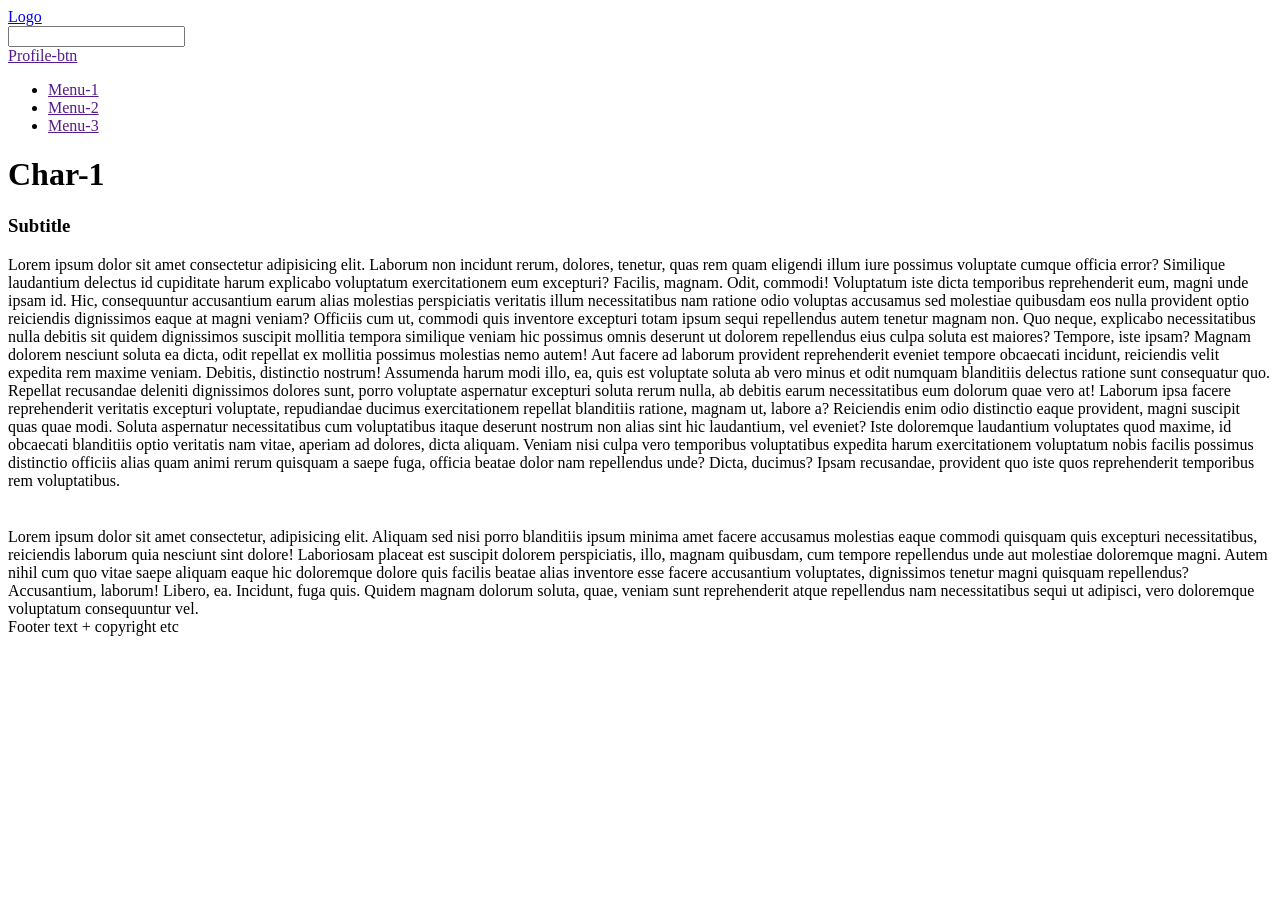
==== wiki/char-1.html @ 96487dca "wiki page base layout" ====
<!-- Inspiration -->
<!-- https://dribbble.com/shots/1511150-Wikipedia-Redesign -->
<!DOCTYPE html>
<html lang="en">
<head>
    <meta charset="UTF-8">
    <meta name="viewport" content="width=device-width, initial-scale=1.0">
    <title>Char-1</title>
</head>
<body class="wiki-page">
    <header  class="wiki-header fx-row" id="header">
        <a href="/" class="logo-container">
            Logo
        </a>
        <form action="" class="search">
            <input type="text" name="search-word" id="search-word">
        </form>
        <a href="" class="profile-container">
            Profile-btn
        </a>
    </header>
    <main  class="wiki-main">
        <nav class="side-bar">
            <ul class="menu-btns">
                <li>
                    <a href="">Menu-1</a>
                </li>
                <li>
                    <a href="">Menu-2</a>
                </li>
                <li>
                    <a href="">Menu-3</a>
                </li>
            </ul>
        </nav>
        <div class="content-container">
            <div class="main-visual">
                <h1>Char-1</h1>
                <h3>Subtitle</h3>
            </div>
            <div class="main-content">
                Lorem ipsum dolor sit amet consectetur adipisicing elit. Laborum non incidunt rerum, dolores, tenetur, quas rem quam eligendi illum iure possimus voluptate cumque officia error? Similique laudantium delectus id cupiditate harum explicabo voluptatum exercitationem eum excepturi? Facilis, magnam. Odit, commodi! Voluptatum iste dicta temporibus reprehenderit eum, magni unde ipsam id. Hic, consequuntur accusantium earum alias molestias perspiciatis veritatis illum necessitatibus nam ratione odio voluptas accusamus sed molestiae quibusdam eos nulla provident optio reiciendis dignissimos eaque at magni veniam? Officiis cum ut, commodi quis inventore excepturi totam ipsum sequi repellendus autem tenetur magnam non. Quo neque, explicabo necessitatibus nulla debitis sit quidem dignissimos suscipit mollitia tempora similique veniam hic possimus omnis deserunt ut dolorem repellendus eius culpa soluta est maiores? Tempore, iste ipsam? Magnam dolorem nesciunt soluta ea dicta, odit repellat ex mollitia possimus molestias nemo autem! Aut facere ad laborum provident reprehenderit eveniet tempore obcaecati incidunt, reiciendis velit expedita rem maxime veniam. Debitis, distinctio nostrum! Assumenda harum modi illo, ea, quis est voluptate soluta ab vero minus et odit numquam blanditiis delectus ratione sunt consequatur quo. Repellat recusandae deleniti dignissimos dolores sunt, porro voluptate aspernatur excepturi soluta rerum nulla, ab debitis earum necessitatibus eum dolorum quae vero at! Laborum ipsa facere reprehenderit veritatis excepturi voluptate, repudiandae ducimus exercitationem repellat blanditiis ratione, magnam ut, labore a? Reiciendis enim odio distinctio eaque provident, magni suscipit quas quae modi. Soluta aspernatur necessitatibus cum voluptatibus itaque deserunt nostrum non alias sint hic laudantium, vel eveniet? Iste doloremque laudantium voluptates quod maxime, id obcaecati blanditiis optio veritatis nam vitae, aperiam ad dolores, dicta aliquam. Veniam nisi culpa vero temporibus voluptatibus expedita harum exercitationem voluptatum nobis facilis possimus distinctio officiis alias quam animi rerum quisquam a saepe fuga, officia beatae dolor nam repellendus unde? Dicta, ducimus? Ipsam recusandae, provident quo iste quos reprehenderit temporibus rem voluptatibus.
            </div>
            <div class="info-box">
                <div class="img-container" id="img-container">
                    <img src="" alt="" class="ib-img" id="ib-img">
                    <h2 class="title-container" id="ib-title"></h2>
                </div>
                <dl class="info-area" id="info-area">
                    <dt class="label">

                    </dt>
                    <dd class="content"></dd>
                </dl>
                <div class="info-text" id="info-text">
                    Lorem ipsum dolor sit amet consectetur, adipisicing elit. Aliquam sed nisi porro blanditiis ipsum minima amet facere accusamus molestias eaque commodi quisquam quis excepturi necessitatibus, reiciendis laborum quia nesciunt sint dolore! Laboriosam placeat est suscipit dolorem perspiciatis, illo, magnam quibusdam, cum tempore repellendus unde aut molestiae doloremque magni. Autem nihil cum quo vitae saepe aliquam eaque hic doloremque dolore quis facilis beatae alias inventore esse facere accusantium voluptates, dignissimos tenetur magni quisquam repellendus? Accusantium, laborum! Libero, ea. Incidunt, fuga quis. Quidem magnam dolorum soluta, quae, veniam sunt reprehenderit atque repellendus nam necessitatibus sequi ut adipisci, vero doloremque voluptatum consequuntur vel.
                </div>
            </div>
        </div>
    </main>
    <footer>
        Footer text + copyright etc
    </footer>
</body>
</html>
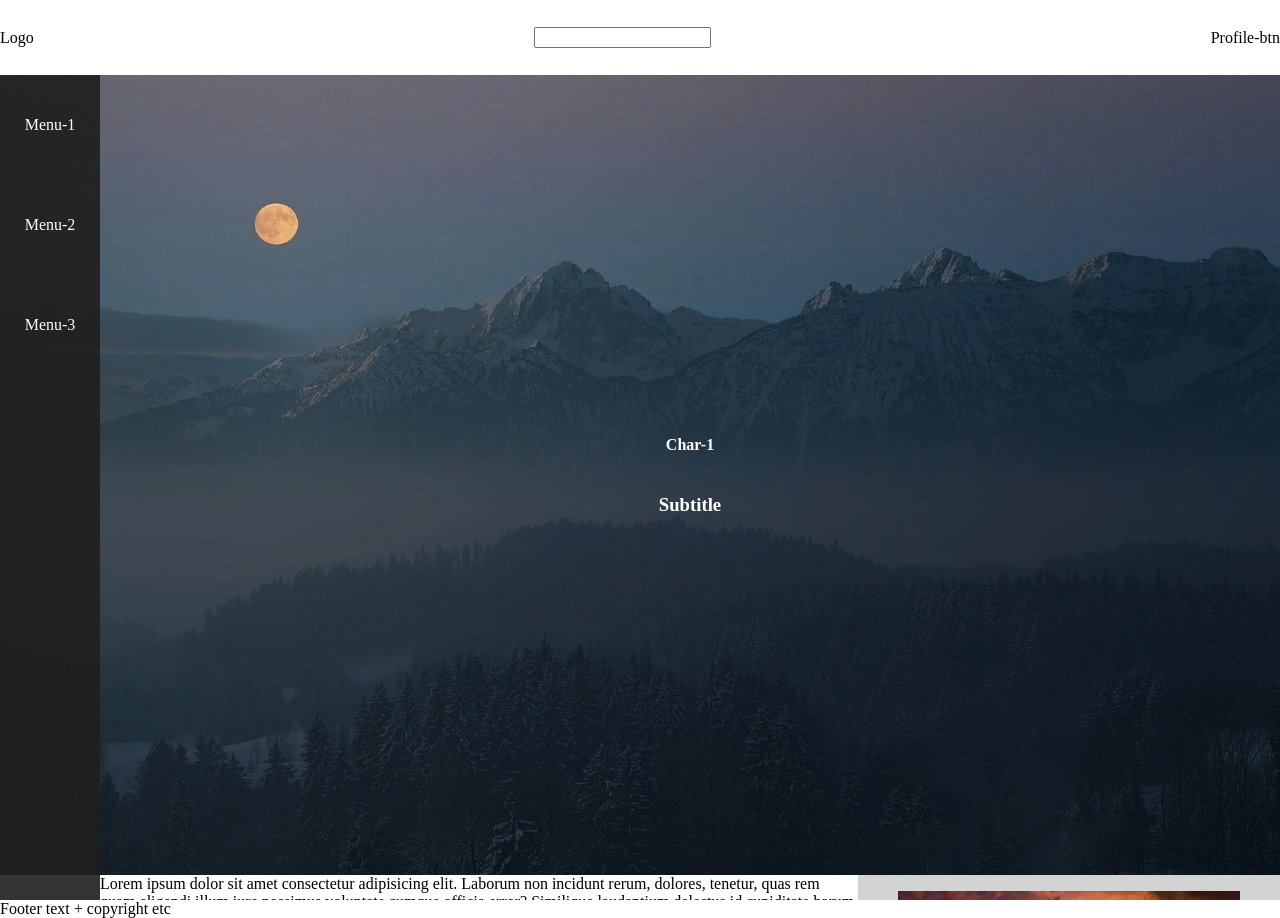
==== commit 34bc9ddc: "wiki page base layout" ====
--- a/wiki/char-1.html
+++ b/wiki/char-1.html
@@ -6,20 +6,22 @@
     <meta charset="UTF-8">
     <meta name="viewport" content="width=device-width, initial-scale=1.0">
     <title>Char-1</title>
+    <link rel="stylesheet" href="../assets/css/style.css">
+    <link rel="stylesheet" href="../assets/css/wiki.css">
 </head>
-<body class="wiki-page">
-    <header  class="wiki-header fx-row" id="header">
-        <a href="/" class="logo-container">
-            Logo
-        </a>
-        <form action="" class="search">
-            <input type="text" name="search-word" id="search-word">
-        </form>
-        <a href="" class="profile-container">
-            Profile-btn
-        </a>
-    </header>
-    <main  class="wiki-main">
+<body>
+    <section class="wiki-page">
+        <header  class="wiki-header fx-row" id="header">
+            <a href="/" class="logo-container">
+                Logo
+            </a>
+            <form action="" class="search">
+                <input type="text" name="search-word" id="search-word">
+            </form>
+            <a href="" class="profile-container">
+                Profile-btn
+            </a>
+        </header>
         <nav class="side-bar">
             <ul class="menu-btns">
                 <li>
@@ -33,31 +35,34 @@
                 </li>
             </ul>
         </nav>
-        <div class="content-container">
-            <div class="main-visual">
-                <h1>Char-1</h1>
-                <h3>Subtitle</h3>
-            </div>
-            <div class="main-content">
-                Lorem ipsum dolor sit amet consectetur adipisicing elit. Laborum non incidunt rerum, dolores, tenetur, quas rem quam eligendi illum iure possimus voluptate cumque officia error? Similique laudantium delectus id cupiditate harum explicabo voluptatum exercitationem eum excepturi? Facilis, magnam. Odit, commodi! Voluptatum iste dicta temporibus reprehenderit eum, magni unde ipsam id. Hic, consequuntur accusantium earum alias molestias perspiciatis veritatis illum necessitatibus nam ratione odio voluptas accusamus sed molestiae quibusdam eos nulla provident optio reiciendis dignissimos eaque at magni veniam? Officiis cum ut, commodi quis inventore excepturi totam ipsum sequi repellendus autem tenetur magnam non. Quo neque, explicabo necessitatibus nulla debitis sit quidem dignissimos suscipit mollitia tempora similique veniam hic possimus omnis deserunt ut dolorem repellendus eius culpa soluta est maiores? Tempore, iste ipsam? Magnam dolorem nesciunt soluta ea dicta, odit repellat ex mollitia possimus molestias nemo autem! Aut facere ad laborum provident reprehenderit eveniet tempore obcaecati incidunt, reiciendis velit expedita rem maxime veniam. Debitis, distinctio nostrum! Assumenda harum modi illo, ea, quis est voluptate soluta ab vero minus et odit numquam blanditiis delectus ratione sunt consequatur quo. Repellat recusandae deleniti dignissimos dolores sunt, porro voluptate aspernatur excepturi soluta rerum nulla, ab debitis earum necessitatibus eum dolorum quae vero at! Laborum ipsa facere reprehenderit veritatis excepturi voluptate, repudiandae ducimus exercitationem repellat blanditiis ratione, magnam ut, labore a? Reiciendis enim odio distinctio eaque provident, magni suscipit quas quae modi. Soluta aspernatur necessitatibus cum voluptatibus itaque deserunt nostrum non alias sint hic laudantium, vel eveniet? Iste doloremque laudantium voluptates quod maxime, id obcaecati blanditiis optio veritatis nam vitae, aperiam ad dolores, dicta aliquam. Veniam nisi culpa vero temporibus voluptatibus expedita harum exercitationem voluptatum nobis facilis possimus distinctio officiis alias quam animi rerum quisquam a saepe fuga, officia beatae dolor nam repellendus unde? Dicta, ducimus? Ipsam recusandae, provident quo iste quos reprehenderit temporibus rem voluptatibus.
-            </div>
-            <div class="info-box">
-                <div class="img-container" id="img-container">
-                    <img src="" alt="" class="ib-img" id="ib-img">
-                    <h2 class="title-container" id="ib-title"></h2>
-                </div>
-                <dl class="info-area" id="info-area">
-                    <dt class="label">
+        <main  class="wiki-main">
+            <article class="content-container">
+                <section class="main-visual">
+                    <h1>Char-1</h1>
+                    <h3>Subtitle</h3>
+                    <img src="../assets/img/wiki/char-1/char-1-main-visual.webp" alt="" class="mv-bg">
+                </section>
+                <section class="main-content">
+                    Lorem ipsum dolor sit amet consectetur adipisicing elit. Laborum non incidunt rerum, dolores, tenetur, quas rem quam eligendi illum iure possimus voluptate cumque officia error? Similique laudantium delectus id cupiditate harum explicabo voluptatum exercitationem eum excepturi? Facilis, magnam. Odit, commodi! Voluptatum iste dicta temporibus reprehenderit eum, magni unde ipsam id. Hic, consequuntur accusantium earum alias molestias perspiciatis veritatis illum necessitatibus nam ratione odio voluptas accusamus sed molestiae quibusdam eos nulla provident optio reiciendis dignissimos eaque at magni veniam? Officiis cum ut, commodi quis inventore excepturi totam ipsum sequi repellendus autem tenetur magnam non. Quo neque, explicabo necessitatibus nulla debitis sit quidem dignissimos suscipit mollitia tempora similique veniam hic possimus omnis deserunt ut dolorem repellendus eius culpa soluta est maiores? Tempore, iste ipsam? Magnam dolorem nesciunt soluta ea dicta, odit repellat ex mollitia possimus molestias nemo autem! Aut facere ad laborum provident reprehenderit eveniet tempore obcaecati incidunt, reiciendis velit expedita rem maxime veniam. Debitis, distinctio nostrum! Assumenda harum modi illo, ea, quis est voluptate soluta ab vero minus et odit numquam blanditiis delectus ratione sunt consequatur quo. Repellat recusandae deleniti dignissimos dolores sunt, porro voluptate aspernatur excepturi soluta rerum nulla, ab debitis earum necessitatibus eum dolorum quae vero at! Laborum ipsa facere reprehenderit veritatis excepturi voluptate, repudiandae ducimus exercitationem repellat blanditiis ratione, magnam ut, labore a? Reiciendis enim odio distinctio eaque provident, magni suscipit quas quae modi. Soluta aspernatur necessitatibus cum voluptatibus itaque deserunt nostrum non alias sint hic laudantium, vel eveniet? Iste doloremque laudantium voluptates quod maxime, id obcaecati blanditiis optio veritatis nam vitae, aperiam ad dolores, dicta aliquam. Veniam nisi culpa vero temporibus voluptatibus expedita harum exercitationem voluptatum nobis facilis possimus distinctio officiis alias quam animi rerum quisquam a saepe fuga, officia beatae dolor nam repellendus unde? Dicta, ducimus? Ipsam recusandae, provident quo iste quos reprehenderit temporibus rem voluptatibus.
+                </section>
+                <section class="info">
+                    <figure class="img-container" id="img-container">
+                        <img src="../assets/img/characters/character-1-full.jpg" alt="Char-1" class="ib-img" id="ib-img">
+                        <figcaption class="title-container" id="ib-title">Char-1</figcaption>
+                    </figure>
+                    <dl class="info-area" id="info-area">
+                        <dt class="label">
 
-                    </dt>
-                    <dd class="content"></dd>
-                </dl>
-                <div class="info-text" id="info-text">
-                    Lorem ipsum dolor sit amet consectetur, adipisicing elit. Aliquam sed nisi porro blanditiis ipsum minima amet facere accusamus molestias eaque commodi quisquam quis excepturi necessitatibus, reiciendis laborum quia nesciunt sint dolore! Laboriosam placeat est suscipit dolorem perspiciatis, illo, magnam quibusdam, cum tempore repellendus unde aut molestiae doloremque magni. Autem nihil cum quo vitae saepe aliquam eaque hic doloremque dolore quis facilis beatae alias inventore esse facere accusantium voluptates, dignissimos tenetur magni quisquam repellendus? Accusantium, laborum! Libero, ea. Incidunt, fuga quis. Quidem magnam dolorum soluta, quae, veniam sunt reprehenderit atque repellendus nam necessitatibus sequi ut adipisci, vero doloremque voluptatum consequuntur vel.
-                </div>
-            </div>
-        </div>
-    </main>
+                        </dt>
+                        <dd class="content"></dd>
+                    </dl>
+                    <p class="info-text" id="info-text">
+                        Lorem ipsum dolor sit amet consectetur, adipisicing elit. Aliquam sed nisi porro blanditiis ipsum minima amet facere accusamus molestias eaque commodi quisquam quis excepturi necessitatibus, reiciendis laborum quia nesciunt sint dolore! Laboriosam placeat est suscipit dolorem perspiciatis, illo, magnam quibusdam, cum tempore repellendus unde aut molestiae doloremque magni. Autem nihil cum quo vitae saepe aliquam eaque hic doloremque dolore quis facilis beatae alias inventore esse facere accusantium voluptates, dignissimos tenetur magni quisquam repellendus? Accusantium, laborum! Libero, ea. Incidunt, fuga quis. Quidem magnam dolorum soluta, quae, veniam sunt reprehenderit atque repellendus nam necessitatibus sequi ut adipisci, vero doloremque voluptatum consequuntur vel.
+                    </p>
+                </section>
+            </article>
+        </main>
+    </section>
     <footer>
         Footer text + copyright etc
     </footer>
--- a/assets/css/style.css
+++ b/assets/css/style.css
@@ -0,0 +1,193 @@
+img {
+  max-width: 100%;
+}
+
+a,
+a:visited,
+a:focus {
+  color: inherit;
+  text-decoration: unset;
+}
+
+ul {
+  list-style-type: none;
+  padding: 0;
+  margin: 0;
+}
+
+.fx-row {
+  display: flex;
+}
+
+.fx-col {
+  display: flex;
+  flex-direction: column;
+}
+
+button.toggle {
+  position: absolute;
+  width: 32px;
+  height: 32px;
+  z-index: 1000;
+}
+button.toggle svg {
+  width: 100%;
+  height: 100%;
+}
+button.toggle.active-btn svg {
+  transform: rotate(180deg);
+}
+
+body {
+  margin: 0;
+  padding: 0;
+}
+
+.canvas-base {
+  display: grid;
+  width: 95vw;
+  height: 97.5vh;
+  margin: 2.5vh auto 0;
+  grid-template-columns: auto auto;
+  grid-template-rows: 3fr 1fr 2.5vh;
+  grid-template-areas: "mv mv" "content content" "content content";
+}
+.canvas-base #main-visual {
+  grid-row: 1/3;
+  grid-column: 1/3;
+}
+.canvas-base #map-element {
+  grid-row: 1/3;
+  grid-column: 1/3;
+}
+.canvas-base #main-text {
+  grid-area: content;
+}
+
+#main-visual {
+  position: relative;
+  z-index: 10;
+}
+
+#map-element {
+  position: relative;
+  display: block;
+  height: 100%;
+  width: 100%;
+  z-index: 1;
+  background-repeat: no-repeat;
+  background-size: 100% 100%;
+}
+
+.main-text {
+  position: relative;
+  width: 95%;
+  height: 40px;
+  box-sizing: border-box;
+  margin: auto auto 0 auto;
+  z-index: 100;
+  background-color: hsla(0, 0%, 100%, 0.9);
+  border-radius: 1em;
+  border: 2px solid #000;
+}
+.main-text button.toggle {
+  left: 0;
+  top: 0;
+}
+.main-text .content-box,
+.main-text #main-content,
+.main-text #main-title {
+  display: none;
+}
+.main-text.active-menu {
+  height: 90%;
+  padding: 2em;
+  overflow-y: scroll;
+}
+.main-text.active-menu .content-box,
+.main-text.active-menu #main-content,
+.main-text.active-menu #main-title {
+  display: block;
+}
+
+.content-box {
+  justify-content: center;
+  align-items: center;
+}
+
+.mouse-label {
+  position: absolute;
+  top: 0;
+  left: -1000;
+  z-index: 1000;
+  box-sizing: border-box;
+  padding: 0.5em 1em;
+  background-color: grey;
+  border: black;
+}
+
+.info-box {
+  position: absolute;
+  top: 1vh;
+  right: 0;
+  z-index: 1000;
+  overflow-y: scroll;
+  width: 40px;
+  height: 98vh;
+  max-height: 98vh;
+  max-width: 90vw;
+  display: flex;
+  flex-direction: column;
+  align-items: center;
+  box-sizing: border-box;
+  background-color: hsla(0, 0%, 96%, 0.9);
+}
+.info-box button.toggle {
+  left: 0;
+  top: 0;
+}
+.info-box .img-container,
+.info-box .info-area,
+.info-box .info-text {
+  display: none;
+  width: 100%;
+}
+.info-box img {
+  width: 100%;
+  border-radius: 15px;
+  filter: drop-shadow(2px 2px 10px hsla(0, 0%, 0%, 0.3));
+}
+.info-box .img-container {
+  text-align: center;
+}
+.info-box .info-area {
+  grid-template-columns: max-content auto;
+}
+.info-box .info-area dt, .info-box .info-area dd {
+  box-sizing: border-box;
+  padding: 0.2em 0.5em;
+  margin: 0;
+}
+.info-box .info-area dt:nth-of-type(odd), .info-box .info-area dd:nth-of-type(odd) {
+  background-color: #e7e7e7;
+}
+.info-box .info-area dt {
+  grid-column-start: 1;
+  font-weight: bold;
+}
+.info-box .info-area dd {
+  grid-column-start: 2;
+}
+.info-box.active-menu {
+  width: 400px;
+  padding: 10px 10px 20px 10px;
+}
+.info-box.active-menu .img-container,
+.info-box.active-menu .info-text {
+  display: block;
+}
+.info-box.active-menu .info-area {
+  display: grid;
+}
+
+/*# sourceMappingURL=style.css.map */
--- a/assets/css/wiki.css
+++ b/assets/css/wiki.css
@@ -0,0 +1,91 @@
+.wiki-page {
+  display: grid;
+  grid-template-columns: 100px 1fr;
+  grid-template-rows: 75px 1fr;
+  grid-template-areas: "a a a" "b c c" "b c c";
+  width: 100%;
+  height: 100vh;
+}
+.wiki-page .wiki-header {
+  grid-area: a;
+}
+.wiki-page .side-bar {
+  grid-area: b;
+}
+.wiki-page .wiki-main {
+  grid-row-start: b;
+  grid-column-start: b;
+  grid-row-end: c;
+  grid-column-end: c;
+  overflow-y: scroll;
+}
+
+header.wiki-header {
+  box-sizing: border-box;
+  width: 100%;
+  justify-content: space-between;
+  align-items: center;
+  background-color: #FFFFFF;
+}
+
+.side-bar {
+  position: relative;
+  background-color: rgba(31, 31, 31, 0.9);
+  color: #FFFFFF;
+  z-index: 10;
+}
+.side-bar ul {
+  width: 100%;
+}
+.side-bar li {
+  display: flex;
+  flex-direction: column;
+  align-items: center;
+  justify-content: center;
+  width: 100%;
+  aspect-ratio: 1/1;
+}
+
+article.content-container {
+  display: flex;
+  flex-wrap: wrap;
+}
+
+.main-content,
+.main-visual {
+  box-sizing: border-box;
+  padding-left: 100px;
+}
+
+.main-visual {
+  display: flex;
+  flex-direction: column;
+  align-items: center;
+  justify-content: center;
+  position: relative;
+  width: 100%;
+  aspect-ratio: 3/2;
+  max-height: 800px;
+  color: #FFFFFF;
+}
+.main-visual img {
+  position: absolute;
+  top: 0;
+  left: 0;
+  display: block;
+  width: 100%;
+  height: 100%;
+  object-fit: cover;
+  z-index: -1;
+}
+
+.main-content {
+  width: 67%;
+}
+
+.info {
+  width: 33%;
+  background-color: lightgray;
+}
+
+/*# sourceMappingURL=wiki.css.map */
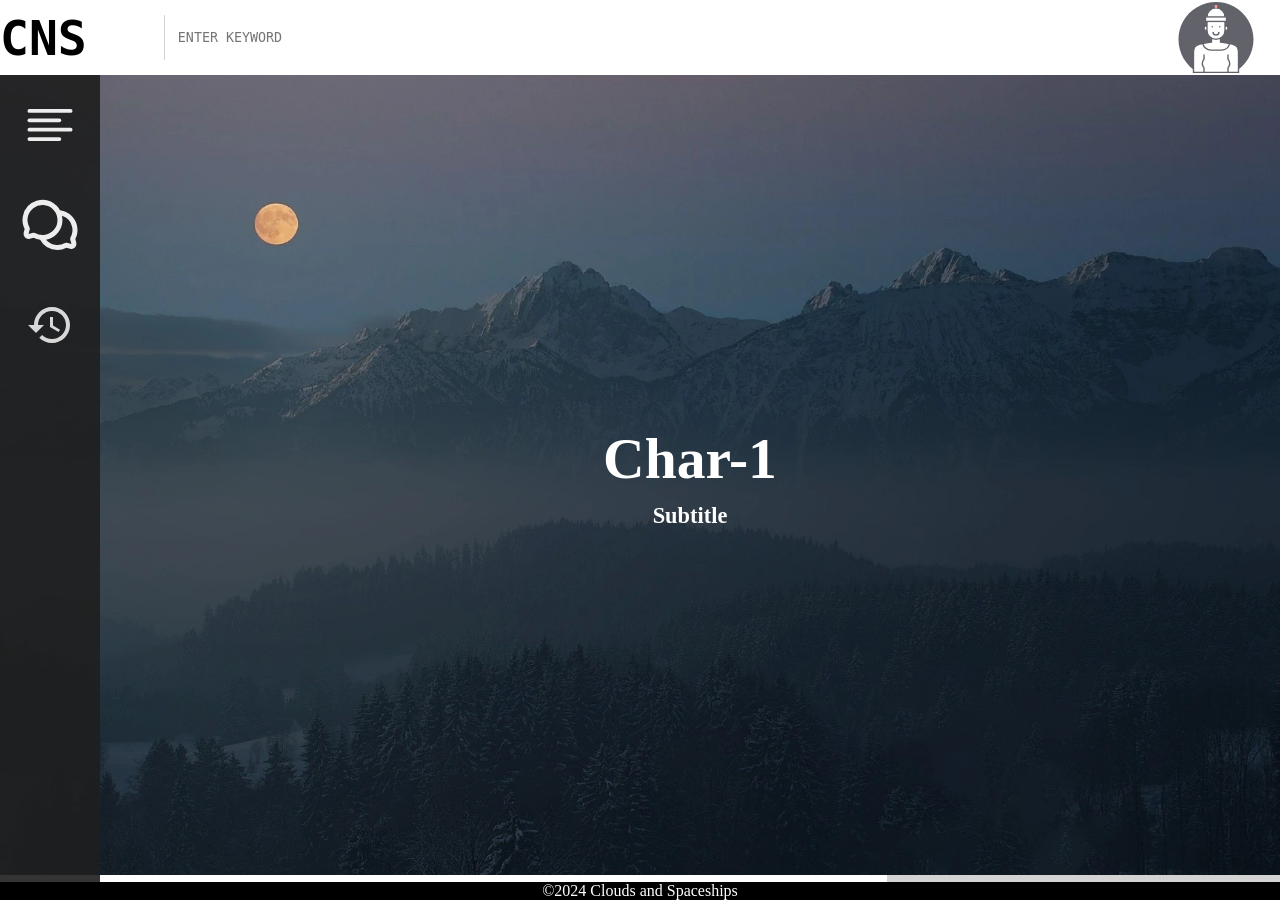
==== commit 7ddb9c00: "completed wiki page base layout and connected to mapmaker" ====
--- a/wiki/char-1.html
+++ b/wiki/char-1.html
@@ -1,5 +1,3 @@
-<!-- Inspiration -->
-<!-- https://dribbble.com/shots/1511150-Wikipedia-Redesign -->
 <!DOCTYPE html>
 <html lang="en">
 <head>
@@ -13,58 +11,242 @@
     <section class="wiki-page">
         <header  class="wiki-header fx-row" id="header">
             <a href="/" class="logo-container">
-                Logo
+                CNS
             </a>
-            <form action="" class="search">
-                <input type="text" name="search-word" id="search-word">
-            </form>
+            <input type="text" name="search-word" id="search-word" placeholder="ENTER KEYWORD">
             <a href="" class="profile-container">
-                Profile-btn
+                <?xml version="1.0" ?><!DOCTYPE svg  PUBLIC '-//W3C//DTD SVG 1.1//EN'  'http://www.w3.org/Graphics/SVG/1.1/DTD/svg11.dtd'>
+                <svg id="Layer_1" style="enable-background:new 0 0 500 500;" version="1.1" viewBox="0 0 500 500" xml:space="preserve" xmlns="http://www.w3.org/2000/svg" xmlns:xlink="http://www.w3.org/1999/xlink">
+                    <style type="text/css">
+                        .st0{fill:#62626A;}
+                        .st1{fill:#FFFFFF;stroke:#62626A;stroke-width:9;stroke-miterlimit:10;}
+                        .st2{fill:#FF9E9D;}
+                    </style>
+                    <title/>
+                    <g id="Layer_2_1_"><g id="Layer_1-2"><path class="st0" d="M500,262.8c0,91.8-50.4,176.3-131.1,220H131.1C9.7,417.1-35.6,265.4,30.1,144S247.4-22.8,368.9,42.9    C449.6,86.5,500,170.9,500,262.8z"/><circle class="st1" cx="250" cy="112.8" r="60"/><circle class="st1" cx="315" cy="187.8" r="15"/><circle class="st1" cx="185" cy="187.8" r="15"/><path class="st1" d="M400,346v136.8H100V346c0-25.1,17.7-46.8,42.4-51.7l20.1-4l33.3-6.7c35.8-7.1,72.6-7.1,108.4,0l36.2,7.2    l17.2,3.5C382.3,299.2,400,320.8,400,346z"/><path class="st1" d="M304.2,283.6c-8-1.6-16.1-2.8-24.2-3.7v-37.1h-60v37.1c-8.1,0.9-16.2,2.1-24.2,3.7l-33.3,6.7    c5,25.6,27.5,44,53.6,44h70.9c25.9,0,48.2-18.1,53.4-43.4L304.2,283.6z"/><path class="st1" d="M310,142.8v60c0,33.1-26.9,60-60,60l0,0c-33.1,0-60-26.9-60-60v-60"/><rect class="st1" height="30" width="140" x="180" y="112.8"/><circle class="st0" cx="275" cy="177.8" r="5"/><circle class="st0" cx="225" cy="177.8" r="5"/><path class="st1" d="M270,212.8L270,212.8c0,11-9,20-20,20c-11,0-20-9-20-20"/><path class="st1" d="M330,362.8v31.4c13.3,17.3,13.3,41.3,0,58.6v30"/><path class="st1" d="M170,362.8v31.4c-13.3,17.3-13.3,41.3,0,58.6v30"/><path class="st2" d="M250,32.8L250,32.8c5.5,0,10,4.5,10,10l0,0c0,5.5-4.5,10-10,10l0,0c-5.5,0-10-4.5-10-10l0,0    C240,37.2,244.5,32.8,250,32.8z"/></g></g>
+                </svg>
             </a>
         </header>
         <nav class="side-bar">
             <ul class="menu-btns">
                 <li>
-                    <a href="">Menu-1</a>
+                    <a href="#main-content">
+                        <?xml version="1.0" ?><svg viewBox="0 0 256 256" xmlns="http://www.w3.org/2000/svg"><rect fill="none" height="256" width="256"/><line fill="none" stroke="#ededed" stroke-linecap="round" stroke-linejoin="round" stroke-width="16" x1="40" x2="216" y1="68" y2="68"/><line fill="none" stroke="#ededed" stroke-linecap="round" stroke-linejoin="round" stroke-width="16" x1="40" x2="168" y1="108" y2="108"/><line fill="none" stroke="#ededed" stroke-linecap="round" stroke-linejoin="round" stroke-width="16" x1="40" x2="216" y1="148" y2="148"/><line fill="none" stroke="#ededed" stroke-linecap="round" stroke-linejoin="round" stroke-width="16" x1="40" x2="168" y1="188" y2="188"/></svg>
+                    </a>
                 </li>
                 <li>
-                    <a href="">Menu-2</a>
+                    <a href="#comment-section">
+                        <?xml version="1.0" ?><svg viewBox="0 0 24 24" xmlns="http://www.w3.org/2000/svg"><g id="Line"><path fill="#ededed" d="M22.13,17.62a7.83,7.83,0,0,0,.74-5,8,8,0,0,0-6.36-6.44A5.24,5.24,0,0,0,16,6.08a8.45,8.45,0,0,0-1.31-1.74A8,8,0,0,0,1.13,8.57a7.91,7.91,0,0,0,.74,5l-.39,1.45a2,2,0,0,0,2.45,2.45l1.45-.39a7.94,7.94,0,0,0,2.67.81A8,8,0,0,0,15,22a7.83,7.83,0,0,0,3.6-.87l1.45.38A2,2,0,0,0,22,21a2,2,0,0,0,.52-1.93ZM5.51,15.06a1.09,1.09,0,0,0-.26,0l-1.84.5.5-1.84a1.06,1.06,0,0,0-.1-.76A5.9,5.9,0,0,1,3.1,8.92a6,6,0,1,1,7,7A5.9,5.9,0,0,1,6,15.19,1.13,1.13,0,0,0,5.51,15.06ZM20.19,17a1,1,0,0,0-.1.76l.5,1.83-1.84-.49a1,1,0,0,0-.76.11,6,6,0,0,1-7.57-1.33h0a8,8,0,0,0,6.43-6.36,8.34,8.34,0,0,0-.05-3.23,6.05,6.05,0,0,1,4.09,4.65A5.87,5.87,0,0,1,20.19,17Z"/></g></svg>
+                    </a>
                 </li>
                 <li>
-                    <a href="">Menu-3</a>
+                    <a href="#revision-history">
+                        <?xml version="1.0" ?><svg height="48" viewBox="0 0 48 48" width="48" xmlns="http://www.w3.org/2000/svg"><path d="M0 0h48v48h-48z" fill="none"/><path fill="#ededed" d="M25.99 6c-9.95 0-17.99 8.06-17.99 18h-6l7.79 7.79.14.29 8.07-8.08h-6c0-7.73 6.27-14 14-14s14 6.27 14 14-6.27 14-14 14c-3.87 0-7.36-1.58-9.89-4.11l-2.83 2.83c3.25 3.26 7.74 5.28 12.71 5.28 9.95 0 18.01-8.06 18.01-18s-8.06-18-18.01-18zm-1.99 10v10l8.56 5.08 1.44-2.43-7-4.15v-8.5h-3z" opacity=".9"/></svg>
+                    </a>
                 </li>
             </ul>
         </nav>
         <main  class="wiki-main">
-            <article class="content-container">
+            <div class="content-container">
                 <section class="main-visual">
                     <h1>Char-1</h1>
                     <h3>Subtitle</h3>
                     <img src="../assets/img/wiki/char-1/char-1-main-visual.webp" alt="" class="mv-bg">
                 </section>
-                <section class="main-content">
-                    Lorem ipsum dolor sit amet consectetur adipisicing elit. Laborum non incidunt rerum, dolores, tenetur, quas rem quam eligendi illum iure possimus voluptate cumque officia error? Similique laudantium delectus id cupiditate harum explicabo voluptatum exercitationem eum excepturi? Facilis, magnam. Odit, commodi! Voluptatum iste dicta temporibus reprehenderit eum, magni unde ipsam id. Hic, consequuntur accusantium earum alias molestias perspiciatis veritatis illum necessitatibus nam ratione odio voluptas accusamus sed molestiae quibusdam eos nulla provident optio reiciendis dignissimos eaque at magni veniam? Officiis cum ut, commodi quis inventore excepturi totam ipsum sequi repellendus autem tenetur magnam non. Quo neque, explicabo necessitatibus nulla debitis sit quidem dignissimos suscipit mollitia tempora similique veniam hic possimus omnis deserunt ut dolorem repellendus eius culpa soluta est maiores? Tempore, iste ipsam? Magnam dolorem nesciunt soluta ea dicta, odit repellat ex mollitia possimus molestias nemo autem! Aut facere ad laborum provident reprehenderit eveniet tempore obcaecati incidunt, reiciendis velit expedita rem maxime veniam. Debitis, distinctio nostrum! Assumenda harum modi illo, ea, quis est voluptate soluta ab vero minus et odit numquam blanditiis delectus ratione sunt consequatur quo. Repellat recusandae deleniti dignissimos dolores sunt, porro voluptate aspernatur excepturi soluta rerum nulla, ab debitis earum necessitatibus eum dolorum quae vero at! Laborum ipsa facere reprehenderit veritatis excepturi voluptate, repudiandae ducimus exercitationem repellat blanditiis ratione, magnam ut, labore a? Reiciendis enim odio distinctio eaque provident, magni suscipit quas quae modi. Soluta aspernatur necessitatibus cum voluptatibus itaque deserunt nostrum non alias sint hic laudantium, vel eveniet? Iste doloremque laudantium voluptates quod maxime, id obcaecati blanditiis optio veritatis nam vitae, aperiam ad dolores, dicta aliquam. Veniam nisi culpa vero temporibus voluptatibus expedita harum exercitationem voluptatum nobis facilis possimus distinctio officiis alias quam animi rerum quisquam a saepe fuga, officia beatae dolor nam repellendus unde? Dicta, ducimus? Ipsam recusandae, provident quo iste quos reprehenderit temporibus rem voluptatibus.
+                <article class="main-content" id="main-content">
+                    <div class="content-area">
+                        <section class="content">
+                            <h2>Title1</h2>
+                            <p>
+                                Lorem ipsum dolor sit amet consectetur adipisicing elit. Laborum non incidunt rerum, dolores, tenetur, quas rem quam eligendi illum iure possimus voluptate cumque officia error? Similique laudantium delectus id cupiditate harum explicabo voluptatum exercitationem eum excepturi? Facilis, magnam. Odit, commodi! Voluptatum iste dicta temporibus reprehenderit eum, magni unde ipsam id. Hic, consequuntur accusantium earum alias molestias perspiciatis veritatis illum necessitatibus nam ratione odio voluptas accusamus sed molestiae quibusdam eos nulla provident optio reiciendis dignissimos eaque at magni veniam? Officiis cum ut, commodi quis inventore excepturi totam ipsum sequi repellendus autem tenetur magnam non. Quo neque, explicabo necessitatibus nulla debitis sit quidem dignissimos suscipit mollitia tempora similique veniam hic possimus omnis deserunt ut dolorem repellendus eius culpa soluta est maiores? Tempore, iste ipsam? Magnam dolorem nesciunt soluta ea dicta, odit repellat ex mollitia possimus molestias nemo autem! Aut facere ad laborum provident reprehenderit eveniet tempore obcaecati incidunt, reiciendis velit expedita rem maxime veniam. Debitis, distinctio nostrum! Assumenda harum modi illo, ea, quis est voluptate soluta ab vero minus et odit numquam blanditiis delectus ratione sunt consequatur quo. Repellat recusandae deleniti dignissimos dolores sunt, porro voluptate aspernatur excepturi soluta rerum nulla, ab debitis earum necessitatibus eum dolorum quae vero at! Laborum ipsa facere reprehenderit veritatis excepturi voluptate, repudiandae ducimus exercitationem repellat blanditiis ratione, magnam ut, labore a? Reiciendis enim odio distinctio eaque provident, magni suscipit quas quae modi. Soluta aspernatur necessitatibus cum voluptatibus itaque deserunt nostrum non alias sint hic laudantium, vel eveniet? Iste doloremque laudantium voluptates quod maxime, id obcaecati blanditiis optio veritatis nam vitae, aperiam ad dolores, dicta aliquam. Veniam nisi culpa vero temporibus voluptatibus expedita harum exercitationem voluptatum nobis facilis possimus distinctio officiis alias quam animi rerum quisquam a saepe fuga, officia beatae dolor nam repellendus unde? Dicta, ducimus? Ipsam recusandae, provident quo iste quos reprehenderit temporibus rem voluptatibus.
+                            </p>
+                        </section>
+                        <section class="content">
+                            <h2>Title2</h2>
+                            <p>
+                                Lorem ipsum dolor sit amet consectetur adipisicing elit. Laborum non incidunt rerum, dolores, tenetur, quas rem quam eligendi illum iure possimus voluptate cumque officia error? Similique laudantium delectus id cupiditate harum explicabo voluptatum exercitationem eum excepturi? Facilis, magnam. Odit, commodi! Voluptatum iste dicta temporibus reprehenderit eum, magni unde ipsam id. Hic, consequuntur accusantium earum alias molestias perspiciatis veritatis illum necessitatibus nam ratione odio voluptas accusamus sed molestiae quibusdam eos nulla provident optio reiciendis dignissimos eaque at magni veniam? Officiis cum ut, commodi quis inventore excepturi totam ipsum sequi repellendus autem tenetur magnam non. Quo neque, explicabo necessitatibus nulla debitis sit quidem dignissimos suscipit mollitia tempora similique veniam hic possimus omnis deserunt ut dolorem repellendus eius culpa soluta est maiores? Tempore, iste ipsam? Magnam dolorem nesciunt soluta ea dicta, odit repellat ex mollitia possimus molestias nemo autem! Aut facere ad laborum provident reprehenderit eveniet tempore obcaecati incidunt, reiciendis velit expedita rem maxime veniam. Debitis, distinctio nostrum! Assumenda harum modi illo, ea, quis est voluptate soluta ab vero minus et odit numquam blanditiis delectus ratione sunt consequatur quo. Repellat recusandae deleniti dignissimos dolores sunt, porro voluptate aspernatur excepturi soluta rerum nulla, ab debitis earum necessitatibus eum dolorum quae vero at! Laborum ipsa facere reprehenderit veritatis excepturi voluptate, repudiandae ducimus exercitationem repellat blanditiis ratione, magnam ut, labore a? Reiciendis enim odio distinctio eaque provident, magni suscipit quas quae modi. Soluta aspernatur necessitatibus cum voluptatibus itaque deserunt nostrum non alias sint hic laudantium, vel eveniet? Iste doloremque laudantium voluptates quod maxime, id obcaecati blanditiis optio veritatis nam vitae, aperiam ad dolores, dicta aliquam. Veniam nisi culpa vero temporibus voluptatibus expedita harum exercitationem voluptatum nobis facilis possimus distinctio officiis alias quam animi rerum quisquam a saepe fuga, officia beatae dolor nam repellendus unde? Dicta, ducimus? Ipsam recusandae, provident quo iste quos reprehenderit temporibus rem voluptatibus.
+                            </p>
+                        </section>
+                    </div>
+                    <section class="info">
+                        <figure class="img-container" id="img-container">
+                            <img src="../assets/img/characters/character-1-full.jpg" alt="Char-1" class="ib-img" id="ib-img">
+                            <figcaption class="title-container text-center" id="ib-title">Char-1</figcaption>
+                        </figure>
+                        <dl class="info-area" id="info-area">
+                            <dt>
+                                Beast of Bodmin
+                            </dt>
+                            <dd>
+                                Rawr!
+                            </dd>
+                            <dt>
+                                East of Odmin
+                            </dt>
+                            <dd>
+                                Just West of Dmin
+                            </dd>
+                        </dl>
+                        <div class="info-text" id="info-text">
+                            <h4 class="mtem-1">
+                                Title
+                            </h4>
+                            <p>
+                                Lorem ipsum dolor sit amet consectetur, adipisicing elit. Aliquam sed nisi porro blanditiis ipsum minima amet facere accusamus molestias eaque commodi quisquam quis excepturi necessitatibus, reiciendis laborum quia nesciunt sint dolore! Laboriosam placeat est suscipit dolorem perspiciatis, illo, magnam quibusdam, cum tempore repellendus unde aut molestiae doloremque magni. Autem nihil cum quo vitae saepe aliquam eaque hic doloremque dolore quis facilis beatae alias inventore esse facere accusantium voluptates, dignissimos tenetur magni quisquam repellendus? Accusantium, laborum! Libero, ea. Incidunt, fuga quis. Quidem magnam dolorum soluta, quae, veniam sunt reprehenderit atque repellendus nam necessitatibus sequi ut adipisci, vero doloremque voluptatum consequuntur vel.
+                            </p>
+                        </div>
+                    </section>
+                </article>
+                <section class="comment-section full-content" id="comment-section">
+                    <div class="comment-container">
+                        <section class="comment-filter">
+                            <div class="filter-group">
+                                <select name="sort" id="sort">
+                                    <option value="1" default>Sort By Newest</option>
+                                    <option value="2">Sort by Oldest</option>
+                                    <option value="3">Sort by Relevance</option>
+                                    <option value="4">Most popular</option>
+                                    <option value="5">Least popular</option>
+                                </select>
+                                <svg viewBox="0 0 48 48" xmlns="http://www.w3.org/2000/svg"><path d="M0 0h48v48H0z" fill="none"></path><path d="M24 4C12.95 4 4 12.95 4 24s8.95 20 20 20 20-8.95 20-20S35.05 4 24 4zm0 24-8-8h16l-8 8z" fill="#a9a9a9" class="fill-000000"></path></svg>
+                            </div>
+                            <div class="filter-group">
+                                <select name="user" id="user">
+                                    <option value="1" default>Current User</option>
+                                    <option value="2">Popular Users</option>
+                                </select>
+                                <svg viewBox="0 0 48 48" xmlns="http://www.w3.org/2000/svg"><path d="M0 0h48v48H0z" fill="none"></path><path d="M24 4C12.95 4 4 12.95 4 24s8.95 20 20 20 20-8.95 20-20S35.05 4 24 4zm0 24-8-8h16l-8 8z" fill="#a9a9a9" class="fill-000000"></path></svg>
+                            </div>
+                        </section>
+                        <section class="comment-input">
+                            <div class="comment-group input-group">
+                                <a href="" class="profile">
+                                    <svg id="Layer_1" style="enable-background:new 0 0 500 500;" version="1.1" viewBox="0 0 500 500" xml:space="preserve" xmlns="http://www.w3.org/2000/svg" xmlns:xlink="http://www.w3.org/1999/xlink"><style type="text/css">.st0{fill:#62626A;}.st1{fill:#FFFFFF;stroke:#62626A;stroke-width:9;stroke-miterlimit:10;}.st2{fill:#FF9E9D;}</style><title/><g id="Layer_2_1_"><g id="Layer_1-2"><path class="st0" d="M500,262.8c0,91.8-50.4,176.3-131.1,220H131.1C9.7,417.1-35.6,265.4,30.1,144S247.4-22.8,368.9,42.9    C449.6,86.5,500,170.9,500,262.8z"/><circle class="st1" cx="250" cy="112.8" r="60"/><circle class="st1" cx="315" cy="187.8" r="15"/><circle class="st1" cx="185" cy="187.8" r="15"/><path class="st1" d="M400,346v136.8H100V346c0-25.1,17.7-46.8,42.4-51.7l20.1-4l33.3-6.7c35.8-7.1,72.6-7.1,108.4,0l36.2,7.2    l17.2,3.5C382.3,299.2,400,320.8,400,346z"/><path class="st1" d="M304.2,283.6c-8-1.6-16.1-2.8-24.2-3.7v-37.1h-60v37.1c-8.1,0.9-16.2,2.1-24.2,3.7l-33.3,6.7    c5,25.6,27.5,44,53.6,44h70.9c25.9,0,48.2-18.1,53.4-43.4L304.2,283.6z"/><path class="st1" d="M310,142.8v60c0,33.1-26.9,60-60,60l0,0c-33.1,0-60-26.9-60-60v-60"/><rect class="st1" height="30" width="140" x="180" y="112.8"/><circle class="st0" cx="275" cy="177.8" r="5"/><circle class="st0" cx="225" cy="177.8" r="5"/><path class="st1" d="M270,212.8L270,212.8c0,11-9,20-20,20c-11,0-20-9-20-20"/><path class="st1" d="M330,362.8v31.4c13.3,17.3,13.3,41.3,0,58.6v30"/><path class="st1" d="M170,362.8v31.4c-13.3,17.3-13.3,41.3,0,58.6v30"/><path class="st2" d="M250,32.8L250,32.8c5.5,0,10,4.5,10,10l0,0c0,5.5-4.5,10-10,10l0,0c-5.5,0-10-4.5-10-10l0,0    C240,37.2,244.5,32.8,250,32.8z"/></g></g></svg>
+                                </a>
+                                <div class="comment">
+                                    <textarea class="comment-input" name="comment-input" id="comment-input" placeholder="Add a comment..."></textarea>
+                                    <button class="post-btn">Post</button>
+                                </div>
+                            </div>
+                        </section>
+                        <section class="comment-list">
+                            <div class="comment-group">
+                                <a href="" class="profile">
+                                    <svg viewBox="0 0 500 474.5" xmlns="http://www.w3.org/2000/svg"><defs><style>.cls-1{fill:#62626a;}.cls-2{fill:#ff9e9d;}.cls-3{fill:#fff;stroke:#62626a;stroke-miterlimit:10;stroke-width:9px;}</style></defs><title/><g data-name="Layer 2" id="Layer_2"><g data-name="Layer 1" id="Layer_1-2"><path class="cls-1" d="M500,250A250.28,250.28,0,0,1,368.85,470H131.15A250,250,0,1,1,500,250Z"/><path class="cls-2" d="M250,60h0a90,90,0,0,1,90,90V350a0,0,0,0,1,0,0H160a0,0,0,0,1,0,0V150A90,90,0,0,1,250,60Z"/><path class="cls-3" d="M400,333.23V470H100V333.23a52.75,52.75,0,0,1,42.39-51.72l20.13-4,33.3-6.66a276.76,276.76,0,0,1,108.36,0l36.18,7.23,17.25,3.45A52.75,52.75,0,0,1,400,333.23Z"/><path class="cls-3" d="M330,350v31.42A47.9,47.9,0,0,1,330,440v30"/><circle class="cls-3" cx="315" cy="175" r="15"/><circle class="cls-3" cx="185" cy="175" r="15"/><path class="cls-3" d="M304.18,270.83q-12-2.4-24.18-3.7V230H220v37.13q-12.15,1.32-24.18,3.7L170,276v4l80,90,80-90v-4Z"/><path class="cls-3" d="M310,130v60a60,60,0,0,1-60,60h0a60,60,0,0,1-60-60V130"/><path class="cls-3" d="M320,130s-50,0-70-20c-20,20-70,20-70,20"/><circle class="cls-1" cx="275" cy="165" r="5"/><circle class="cls-1" cx="225" cy="165" r="5"/><path class="cls-3" d="M270,200h0a20,20,0,0,1-40,0"/><path class="cls-3" d="M170,350v31.42A47.9,47.9,0,0,0,170,440v30"/><path class="cls-2" d="M250,324.5A54.56,54.56,0,0,0,304.5,270c0-1.25-.06-2.49-.14-3.71-3.06-.61-6.12-1.15-9.19-1.65a45.5,45.5,0,1,1-90.34,0c-3.07.51-6.13,1-9.19,1.65-.08,1.22-.14,2.46-.14,3.71A54.56,54.56,0,0,0,250,324.5Z"/></g></g></svg>
+                                </a>
+                                <div class="comment">
+                                    <h4 class="poster">Avid Fan</h4>
+                                    <p class="comment-content">
+                                        Lorem ipsum dolor sit amet consectetur adipisicing elit. Porro vero labore officia quod quibusdam ut obcaecati expedita sapiente molestiae suscipit illo minima omnis accusamus doloribus vel enim, magnam quo illum qui. Minus quo officiis, dolore quasi voluptates sit, neque praesentium veritatis, esse veniam in commodi quia architecto laboriosam vitae rerum!
+                                    </p>
+                                    <div class="post-meta fx-row">
+                                        <button class="reply">Reply</button>
+                                        <button class="share">Share</button>
+                                        <span class="like-counter">10 likes</span>
+                                        <button class="rate rate-positive">
+                                            <svg viewBox="0 0 32 32" xmlns="http://www.w3.org/2000/svg"><defs><style>.cls-1{fill:#101820;}</style></defs><title/><g data-name="Layer 54" id="Layer_54"><path class="cls-1" d="M16,28.72a3,3,0,0,1-2.13-.88L3.57,17.54a8.72,8.72,0,0,1-2.52-6.25,8.06,8.06,0,0,1,8.14-8A8.06,8.06,0,0,1,15,5.68l1,1,.82-.82h0a8.39,8.39,0,0,1,11-.89,8.25,8.25,0,0,1,.81,12.36L18.13,27.84A3,3,0,0,1,16,28.72ZM9.15,5.28A6.12,6.12,0,0,0,4.89,7a6,6,0,0,0-1.84,4.33A6.72,6.72,0,0,0,5,16.13l10.3,10.3a1,1,0,0,0,1.42,0L27.23,15.91A6.25,6.25,0,0,0,29,11.11a6.18,6.18,0,0,0-2.43-4.55,6.37,6.37,0,0,0-8.37.71L16.71,8.8a1,1,0,0,1-1.42,0l-1.7-1.7a6.28,6.28,0,0,0-4.4-1.82Z"/></g></svg>
+                                        </button>
+                                    </div>
+                                    <div class="comment-group nested-group">
+                                        <a href="" class="profile">
+                                            <svg id="Layer_1" style="enable-background:new 0 0 500 500;" version="1.1" viewBox="0 0 500 500" xml:space="preserve" xmlns="http://www.w3.org/2000/svg" xmlns:xlink="http://www.w3.org/1999/xlink"><style type="text/css">.st0{fill:#62626A;}.st1{fill:#FFFFFF;stroke:#62626A;stroke-width:9;stroke-miterlimit:10;}.st2{fill:#FF9E9D;}</style><title/><g id="Layer_2_1_"><g id="Layer_1-2"><path class="st0" d="M500,262.8c0,91.8-50.4,176.3-131.1,220H131.1C9.7,417.1-35.6,265.4,30.1,144S247.4-22.8,368.9,42.9    C449.6,86.5,500,170.9,500,262.8z"/><circle class="st1" cx="250" cy="112.8" r="60"/><circle class="st1" cx="315" cy="187.8" r="15"/><circle class="st1" cx="185" cy="187.8" r="15"/><path class="st1" d="M400,346v136.8H100V346c0-25.1,17.7-46.8,42.4-51.7l20.1-4l33.3-6.7c35.8-7.1,72.6-7.1,108.4,0l36.2,7.2    l17.2,3.5C382.3,299.2,400,320.8,400,346z"/><path class="st1" d="M304.2,283.6c-8-1.6-16.1-2.8-24.2-3.7v-37.1h-60v37.1c-8.1,0.9-16.2,2.1-24.2,3.7l-33.3,6.7    c5,25.6,27.5,44,53.6,44h70.9c25.9,0,48.2-18.1,53.4-43.4L304.2,283.6z"/><path class="st1" d="M310,142.8v60c0,33.1-26.9,60-60,60l0,0c-33.1,0-60-26.9-60-60v-60"/><rect class="st1" height="30" width="140" x="180" y="112.8"/><circle class="st0" cx="275" cy="177.8" r="5"/><circle class="st0" cx="225" cy="177.8" r="5"/><path class="st1" d="M270,212.8L270,212.8c0,11-9,20-20,20c-11,0-20-9-20-20"/><path class="st1" d="M330,362.8v31.4c13.3,17.3,13.3,41.3,0,58.6v30"/><path class="st1" d="M170,362.8v31.4c-13.3,17.3-13.3,41.3,0,58.6v30"/><path class="st2" d="M250,32.8L250,32.8c5.5,0,10,4.5,10,10l0,0c0,5.5-4.5,10-10,10l0,0c-5.5,0-10-4.5-10-10l0,0    C240,37.2,244.5,32.8,250,32.8z"/></g></g></svg>
+                                        </a>
+                                        <div class="comment">
+                                            <h4 class="poster">Furious Commenter</h4>
+                                            <p class="comment-content">
+                                                Lorem ipsum dolor sit amet consectetur adipisicing elit. 
+                                            </p>
+                                            <div class="post-meta fx-row">
+                                                <button class="reply">Reply</button>
+                                                <button class="share">Share</button>
+                                                <span class="like-counter">0</span>
+                                                <button class="rate rate-positive">
+                                                    <svg viewBox="0 0 32 32" xmlns="http://www.w3.org/2000/svg"><defs><style>.cls-1{fill:#101820;}</style></defs><title/><g data-name="Layer 54" id="Layer_54"><path class="cls-1" d="M16,28.72a3,3,0,0,1-2.13-.88L3.57,17.54a8.72,8.72,0,0,1-2.52-6.25,8.06,8.06,0,0,1,8.14-8A8.06,8.06,0,0,1,15,5.68l1,1,.82-.82h0a8.39,8.39,0,0,1,11-.89,8.25,8.25,0,0,1,.81,12.36L18.13,27.84A3,3,0,0,1,16,28.72ZM9.15,5.28A6.12,6.12,0,0,0,4.89,7a6,6,0,0,0-1.84,4.33A6.72,6.72,0,0,0,5,16.13l10.3,10.3a1,1,0,0,0,1.42,0L27.23,15.91A6.25,6.25,0,0,0,29,11.11a6.18,6.18,0,0,0-2.43-4.55,6.37,6.37,0,0,0-8.37.71L16.71,8.8a1,1,0,0,1-1.42,0l-1.7-1.7a6.28,6.28,0,0,0-4.4-1.82Z"/></g></svg>
+                                                </button>
+                                            </div>
+                                        </div>
+                                    </div>
+                                    <div class="comment-group nested-group">
+                                        <a href="" class="profile">
+                                            <svg id="Layer_1" style="enable-background:new 0 0 500 500;" version="1.1" viewBox="0 0 500 500" xml:space="preserve" xmlns="http://www.w3.org/2000/svg" xmlns:xlink="http://www.w3.org/1999/xlink"><style type="text/css">.st0{fill:#62626A;}.st1{fill:#FFFFFF;stroke:#62626A;stroke-width:9;stroke-miterlimit:10;}.st2{fill:#FF9E9D;}</style><title/><g id="Layer_2_1_"><g id="Layer_1-2"><path class="st0" d="M500,262.8c0,91.8-50.4,176.3-131.1,220H131.1C9.7,417.1-35.6,265.4,30.1,144S247.4-22.8,368.9,42.9    C449.6,86.5,500,170.9,500,262.8z"/><circle class="st1" cx="250" cy="112.8" r="60"/><circle class="st1" cx="315" cy="187.8" r="15"/><circle class="st1" cx="185" cy="187.8" r="15"/><path class="st1" d="M400,346v136.8H100V346c0-25.1,17.7-46.8,42.4-51.7l20.1-4l33.3-6.7c35.8-7.1,72.6-7.1,108.4,0l36.2,7.2    l17.2,3.5C382.3,299.2,400,320.8,400,346z"/><path class="st1" d="M304.2,283.6c-8-1.6-16.1-2.8-24.2-3.7v-37.1h-60v37.1c-8.1,0.9-16.2,2.1-24.2,3.7l-33.3,6.7    c5,25.6,27.5,44,53.6,44h70.9c25.9,0,48.2-18.1,53.4-43.4L304.2,283.6z"/><path class="st1" d="M310,142.8v60c0,33.1-26.9,60-60,60l0,0c-33.1,0-60-26.9-60-60v-60"/><rect class="st1" height="30" width="140" x="180" y="112.8"/><circle class="st0" cx="275" cy="177.8" r="5"/><circle class="st0" cx="225" cy="177.8" r="5"/><path class="st1" d="M270,212.8L270,212.8c0,11-9,20-20,20c-11,0-20-9-20-20"/><path class="st1" d="M330,362.8v31.4c13.3,17.3,13.3,41.3,0,58.6v30"/><path class="st1" d="M170,362.8v31.4c-13.3,17.3-13.3,41.3,0,58.6v30"/><path class="st2" d="M250,32.8L250,32.8c5.5,0,10,4.5,10,10l0,0c0,5.5-4.5,10-10,10l0,0c-5.5,0-10-4.5-10-10l0,0    C240,37.2,244.5,32.8,250,32.8z"/></g></g></svg>
+                                        </a>
+                                        <div class="comment">
+                                            <h4 class="poster">White Knight</h4>
+                                            <p class="comment-content">
+                                            Lorem ipsum dolor sit amet consectetur adipisicing elit. Molestias et quo recusandae explicabo nam voluptatum eligendi, vel perspiciatis porro autem atque aliquam necessitatibus repellat magni soluta aliquid dicta quam earum libero! Maxime quaerat modi ut vero animi reprehenderit numquam nam distinctio commodi deserunt unde, officiis atque sapiente adipisci nihil ratione temporibus debitis incidunt obcaecati excepturi voluptates dignissimos! Quis labore nobis placeat culpa obcaecati? Assumenda doloremque, possimus veniam facilis nihil, exercitationem quos reprehenderit quidem unde suscipit eos voluptatibus. Aut illo ullam libero doloremque numquam praesentium assumenda voluptatum ratione minima. Aliquam neque tenetur quo velit rem aperiam odit perspiciatis modi incidunt maiores optio eaque culpa explicabo quaerat tempore hic cupiditate quibusdam, rerum labore veniam distinctio eius nulla delectus eum. Ex cupiditate modi incidunt possimus voluptates at veniam, ut recusandae, amet saepe, consequuntur blanditiis maxime atque quidem sequi animi quibusdam! A officiis aliquam culpa vero illum, natus sapiente mollitia numquam est! Labore tempore numquam nostrum harum eum vero aliquid? Inventore illo nihil voluptatum similique sapiente aspernatur adipisci reprehenderit ut cupiditate, voluptatem laudantium architecto. Tenetur repellat, ratione deserunt velit rem atque, nihil error minus molestiae eaque impedit est iusto. Ducimus corrupti ratione asperiores perferendis aut cumque voluptatem, molestias iste aliquid excepturi alias ipsa explicabo.
+                                            </p>
+                                            <div class="post-meta fx-row">
+                                                <button class="reply">Reply</button>
+                                                <button class="share">Share</button>
+                                                <span class="like-counter">2</span>
+                                                <button class="rate rate-positive">
+                                                    <svg viewBox="0 0 32 32" xmlns="http://www.w3.org/2000/svg"><defs><style>.cls-1{fill:#101820;}</style></defs><title/><g data-name="Layer 54" id="Layer_54"><path class="cls-1" d="M16,28.72a3,3,0,0,1-2.13-.88L3.57,17.54a8.72,8.72,0,0,1-2.52-6.25,8.06,8.06,0,0,1,8.14-8A8.06,8.06,0,0,1,15,5.68l1,1,.82-.82h0a8.39,8.39,0,0,1,11-.89,8.25,8.25,0,0,1,.81,12.36L18.13,27.84A3,3,0,0,1,16,28.72ZM9.15,5.28A6.12,6.12,0,0,0,4.89,7a6,6,0,0,0-1.84,4.33A6.72,6.72,0,0,0,5,16.13l10.3,10.3a1,1,0,0,0,1.42,0L27.23,15.91A6.25,6.25,0,0,0,29,11.11a6.18,6.18,0,0,0-2.43-4.55,6.37,6.37,0,0,0-8.37.71L16.71,8.8a1,1,0,0,1-1.42,0l-1.7-1.7a6.28,6.28,0,0,0-4.4-1.82Z"/></g></svg>
+                                                </button>
+                                            </div>
+                                        </div>
+                                    </div>
+                                </div>
+                            </div>
+                            <div class="comment-group">
+                                <a href="" class="profile">
+                                    <svg id="Layer_1" style="enable-background:new 0 0 500 500;" version="1.1" viewBox="0 0 500 500" xml:space="preserve" xmlns="http://www.w3.org/2000/svg" xmlns:xlink="http://www.w3.org/1999/xlink"><style type="text/css">.st0{fill:#62626A;}.st1{fill:#FFFFFF;stroke:#62626A;stroke-width:9;stroke-miterlimit:10;}.st2{fill:#FF9E9D;}</style><title/><g id="Layer_2_1_"><g id="Layer_1-2"><path class="st0" d="M500,262.8c0,91.8-50.4,176.3-131.1,220H131.1C9.7,417.1-35.6,265.4,30.1,144S247.4-22.8,368.9,42.9    C449.6,86.5,500,170.9,500,262.8z"/><circle class="st1" cx="250" cy="112.8" r="60"/><circle class="st1" cx="315" cy="187.8" r="15"/><circle class="st1" cx="185" cy="187.8" r="15"/><path class="st1" d="M400,346v136.8H100V346c0-25.1,17.7-46.8,42.4-51.7l20.1-4l33.3-6.7c35.8-7.1,72.6-7.1,108.4,0l36.2,7.2    l17.2,3.5C382.3,299.2,400,320.8,400,346z"/><path class="st1" d="M304.2,283.6c-8-1.6-16.1-2.8-24.2-3.7v-37.1h-60v37.1c-8.1,0.9-16.2,2.1-24.2,3.7l-33.3,6.7    c5,25.6,27.5,44,53.6,44h70.9c25.9,0,48.2-18.1,53.4-43.4L304.2,283.6z"/><path class="st1" d="M310,142.8v60c0,33.1-26.9,60-60,60l0,0c-33.1,0-60-26.9-60-60v-60"/><rect class="st1" height="30" width="140" x="180" y="112.8"/><circle class="st0" cx="275" cy="177.8" r="5"/><circle class="st0" cx="225" cy="177.8" r="5"/><path class="st1" d="M270,212.8L270,212.8c0,11-9,20-20,20c-11,0-20-9-20-20"/><path class="st1" d="M330,362.8v31.4c13.3,17.3,13.3,41.3,0,58.6v30"/><path class="st1" d="M170,362.8v31.4c-13.3,17.3-13.3,41.3,0,58.6v30"/><path class="st2" d="M250,32.8L250,32.8c5.5,0,10,4.5,10,10l0,0c0,5.5-4.5,10-10,10l0,0c-5.5,0-10-4.5-10-10l0,0    C240,37.2,244.5,32.8,250,32.8z"/></g></g></svg>
+                                </a>
+                                <div class="comment">
+                                    <h4 class="poster">Avid Fan</h4>
+                                    <p class="comment-content">
+                                        Lorem ipsum dolor sit amet consectetur adipisicing elit. Porro vero labore officia quod quibusdam ut obcaecati expedita sapiente molestiae suscipit illo minima omnis accusamus doloribus vel enim, magnam quo illum qui. Minus quo officiis, dolore quasi voluptates sit, neque praesentium veritatis, esse veniam in commodi quia architecto laboriosam vitae rerum!
+                                    </p>
+                                    <div class="post-meta fx-row">
+                                        <button class="reply">Reply</button>
+                                        <button class="share">Share</button>
+                                        <span class="like-counter">1 likes</span>
+                                        <button class="rate rate-positive">
+                                            <svg viewBox="0 0 32 32" xmlns="http://www.w3.org/2000/svg"><defs><style>.cls-1{fill:#101820;}</style></defs><title/><g data-name="Layer 54" id="Layer_54"><path class="cls-1" d="M16,28.72a3,3,0,0,1-2.13-.88L3.57,17.54a8.72,8.72,0,0,1-2.52-6.25,8.06,8.06,0,0,1,8.14-8A8.06,8.06,0,0,1,15,5.68l1,1,.82-.82h0a8.39,8.39,0,0,1,11-.89,8.25,8.25,0,0,1,.81,12.36L18.13,27.84A3,3,0,0,1,16,28.72ZM9.15,5.28A6.12,6.12,0,0,0,4.89,7a6,6,0,0,0-1.84,4.33A6.72,6.72,0,0,0,5,16.13l10.3,10.3a1,1,0,0,0,1.42,0L27.23,15.91A6.25,6.25,0,0,0,29,11.11a6.18,6.18,0,0,0-2.43-4.55,6.37,6.37,0,0,0-8.37.71L16.71,8.8a1,1,0,0,1-1.42,0l-1.7-1.7a6.28,6.28,0,0,0-4.4-1.82Z"/></g></svg>
+                                        </button>
+                                    </div>
+                                </div>
+                            </div>
+                            <div class="comment-group">
+                                <a href="" class="profile">
+                                    <svg viewBox="0 0 500 474.5" xmlns="http://www.w3.org/2000/svg"><defs><style>.cls-1{fill:#62626a;}.cls-2{fill:#ff9e9d;}.cls-3{fill:#fff;stroke:#62626a;stroke-miterlimit:10;stroke-width:9px;}</style></defs><title/><g data-name="Layer 2" id="Layer_2"><g data-name="Layer 1" id="Layer_1-2"><path class="cls-1" d="M500,250A250.28,250.28,0,0,1,368.85,470H131.15A250,250,0,1,1,500,250Z"/><path class="cls-2" d="M250,60h0a90,90,0,0,1,90,90V350a0,0,0,0,1,0,0H160a0,0,0,0,1,0,0V150A90,90,0,0,1,250,60Z"/><path class="cls-3" d="M400,333.23V470H100V333.23a52.75,52.75,0,0,1,42.39-51.72l20.13-4,33.3-6.66a276.76,276.76,0,0,1,108.36,0l36.18,7.23,17.25,3.45A52.75,52.75,0,0,1,400,333.23Z"/><path class="cls-3" d="M330,350v31.42A47.9,47.9,0,0,1,330,440v30"/><circle class="cls-3" cx="315" cy="175" r="15"/><circle class="cls-3" cx="185" cy="175" r="15"/><path class="cls-3" d="M304.18,270.83q-12-2.4-24.18-3.7V230H220v37.13q-12.15,1.32-24.18,3.7L170,276v4l80,90,80-90v-4Z"/><path class="cls-3" d="M310,130v60a60,60,0,0,1-60,60h0a60,60,0,0,1-60-60V130"/><path class="cls-3" d="M320,130s-50,0-70-20c-20,20-70,20-70,20"/><circle class="cls-1" cx="275" cy="165" r="5"/><circle class="cls-1" cx="225" cy="165" r="5"/><path class="cls-3" d="M270,200h0a20,20,0,0,1-40,0"/><path class="cls-3" d="M170,350v31.42A47.9,47.9,0,0,0,170,440v30"/><path class="cls-2" d="M250,324.5A54.56,54.56,0,0,0,304.5,270c0-1.25-.06-2.49-.14-3.71-3.06-.61-6.12-1.15-9.19-1.65a45.5,45.5,0,1,1-90.34,0c-3.07.51-6.13,1-9.19,1.65-.08,1.22-.14,2.46-.14,3.71A54.56,54.56,0,0,0,250,324.5Z"/></g></g></svg>
+                                </a>
+                                <div class="comment">
+                                    <h4 class="poster">Avid Fan</h4>
+                                    <p class="comment-content">
+                                        Lorem ipsum dolor sit amet consectetur adipisicing elit. Porro vero labore officia quod quibusdam ut obcaecati expedita sapiente molestiae suscipit illo minima omnis accusamus doloribus vel enim, magnam quo illum qui. Minus quo officiis, dolore quasi voluptates sit, neque praesentium veritatis, esse veniam in commodi quia architecto laboriosam vitae rerum!
+                                    </p>
+                                    <div class="post-meta fx-row">
+                                        <button class="reply">Reply</button>
+                                        <button class="share">Share</button>
+                                        <span class="like-counter">1 likes</span>
+                                        <button class="rate rate-positive">
+                                            <svg viewBox="0 0 32 32" xmlns="http://www.w3.org/2000/svg"><defs><style>.cls-1{fill:#101820;}</style></defs><title/><g data-name="Layer 54" id="Layer_54"><path class="cls-1" d="M16,28.72a3,3,0,0,1-2.13-.88L3.57,17.54a8.72,8.72,0,0,1-2.52-6.25,8.06,8.06,0,0,1,8.14-8A8.06,8.06,0,0,1,15,5.68l1,1,.82-.82h0a8.39,8.39,0,0,1,11-.89,8.25,8.25,0,0,1,.81,12.36L18.13,27.84A3,3,0,0,1,16,28.72ZM9.15,5.28A6.12,6.12,0,0,0,4.89,7a6,6,0,0,0-1.84,4.33A6.72,6.72,0,0,0,5,16.13l10.3,10.3a1,1,0,0,0,1.42,0L27.23,15.91A6.25,6.25,0,0,0,29,11.11a6.18,6.18,0,0,0-2.43-4.55,6.37,6.37,0,0,0-8.37.71L16.71,8.8a1,1,0,0,1-1.42,0l-1.7-1.7a6.28,6.28,0,0,0-4.4-1.82Z"/></g></svg>
+                                        </button>
+                                    </div>
+                                </div>
+                            </div>
+                        </section>
+                    </div>
                 </section>
-                <section class="info">
-                    <figure class="img-container" id="img-container">
-                        <img src="../assets/img/characters/character-1-full.jpg" alt="Char-1" class="ib-img" id="ib-img">
-                        <figcaption class="title-container" id="ib-title">Char-1</figcaption>
-                    </figure>
-                    <dl class="info-area" id="info-area">
-                        <dt class="label">
-
-                        </dt>
-                        <dd class="content"></dd>
+                <section class="revision-history fx-col-center  full-content" id="revision-history">
+                    <h2 class="mbem-1">Revisions</h2>
+                    <dl>
+                        <dt>2024.01.24</dt>
+                        <dd>
+                            <h4>Layout fixes</h4>
+                            <p>
+                                Lorem ipsum, dolor sit amet consectetur adipisicing elit. Distinctio nesciunt, quidem voluptatibus, blanditiis earum ducimus omnis fugit temporibus quibusdam ipsum similique officia inventore aspernatur quia molestias! Iure, perspiciatis veritatis voluptatibus ea commodi autem ab dignissimos nesciunt cum sint ullam deserunt eaque, quos maiores, temporibus sit sed quidem adipisci! Voluptatem labore doloribus sunt unde impedit perferendis laboriosam quae minima autem totam ipsam vero ducimus eaque quo tenetur, accusamus odit natus quibusdam repellat facere consequatur numquam fugit? Hic voluptate iusto facere incidunt modi? Sit ullam nesciunt voluptatem, quasi laborum, molestiae maiores tempore consectetur earum impedit eaque atque. Error pariatur rem obcaecati at.
+                            </p>
+                        </dd>
+                        <dt>2024.01.22</dt>
+                        <dd>Initial Post</dd>
                     </dl>
-                    <p class="info-text" id="info-text">
-                        Lorem ipsum dolor sit amet consectetur, adipisicing elit. Aliquam sed nisi porro blanditiis ipsum minima amet facere accusamus molestias eaque commodi quisquam quis excepturi necessitatibus, reiciendis laborum quia nesciunt sint dolore! Laboriosam placeat est suscipit dolorem perspiciatis, illo, magnam quibusdam, cum tempore repellendus unde aut molestiae doloremque magni. Autem nihil cum quo vitae saepe aliquam eaque hic doloremque dolore quis facilis beatae alias inventore esse facere accusantium voluptates, dignissimos tenetur magni quisquam repellendus? Accusantium, laborum! Libero, ea. Incidunt, fuga quis. Quidem magnam dolorum soluta, quae, veniam sunt reprehenderit atque repellendus nam necessitatibus sequi ut adipisci, vero doloremque voluptatum consequuntur vel.
-                    </p>
                 </section>
-            </article>
+            </div>
         </main>
+        <footer class="wiki-footer">
+            ©2024 Clouds and Spaceships
+        </footer>
     </section>
-    <footer>
-        Footer text + copyright etc
-    </footer>
 </body>
 </html>
--- a/assets/css/style.css
+++ b/assets/css/style.css
@@ -1,18 +1,37 @@
+h1, h2, h3, h4, h5, h6, p, ul, li, a, button, textarea, input {
+  box-sizing: border-box;
+  margin: 0;
+  padding: 0;
+}
+
+h1, h2, h3, h4, h5, h6 {
+  line-height: 140%;
+}
+
+p {
+  line-height: 180%;
+}
+
 img {
   max-width: 100%;
 }
 
 a,
 a:visited,
-a:focus {
+a:focus,
+button {
   color: inherit;
   text-decoration: unset;
 }
+a:hover,
+a:visited:hover,
+a:focus:hover,
+button:hover {
+  opacity: 0.8;
+}
 
 ul {
   list-style-type: none;
-  padding: 0;
-  margin: 0;
 }
 
 .fx-row {
@@ -22,6 +41,78 @@
 .fx-col {
   display: flex;
   flex-direction: column;
+}
+
+.mb-st {
+  margin-bottom: clamp(40px, 7vw, 100px);
+}
+
+.mb-half {
+  margin-bottom: clamp(24px, 3vw, 50px);
+}
+
+.mt-st {
+  margin-top: clamp(40px, 7vw, 100px);
+}
+
+.mt-half {
+  margin-top: clamp(24px, 3vw, 50px);
+}
+
+.mb-0 {
+  margin-bottom: 0 !important;
+}
+
+.mbem-1 {
+  margin-bottom: 1em;
+}
+
+.mbem-2 {
+  margin-bottom: 2em;
+}
+
+.mt-0 {
+  margin-top: 0 !important;
+}
+
+.mtem-1 {
+  margin-top: 1em;
+}
+
+.mtem-2 {
+  margin-top: 2em;
+}
+
+.ml-0 {
+  margin-left: 0 !important;
+}
+
+.mlem-1 {
+  margin-left: 1em;
+}
+
+.mlem-2 {
+  margin-left: 2em;
+}
+
+.mr-0 {
+  margin-right: 0 !important;
+}
+
+.mrem-1 {
+  margin-right: 1em;
+}
+
+.mrem-2 {
+  margin-right: 2em;
+}
+
+.text-bold {
+  font-weight: bold;
+}
+
+.text-center {
+  text-align: center;
 }
 
 button.toggle {
@@ -95,6 +186,7 @@
   top: 0;
 }
 .main-text .content-box,
+.main-text .ib-link,
 .main-text #main-content,
 .main-text #main-title {
   display: none;
@@ -105,6 +197,7 @@
   overflow-y: scroll;
 }
 .main-text.active-menu .content-box,
+.main-text.active-menu .ib-link,
 .main-text.active-menu #main-content,
 .main-text.active-menu #main-title {
   display: block;
@@ -147,6 +240,7 @@
   top: 0;
 }
 .info-box .img-container,
+.info-box .ib-link,
 .info-box .info-area,
 .info-box .info-text {
   display: none;
@@ -182,6 +276,7 @@
   width: 400px;
   padding: 10px 10px 20px 10px;
 }
+.info-box.active-menu .ib-link,
 .info-box.active-menu .img-container,
 .info-box.active-menu .info-text {
   display: block;
--- a/assets/css/wiki.css
+++ b/assets/css/wiki.css
@@ -1,8 +1,104 @@
+html, body {
+  scroll-behavior: smooth;
+}
+
+h1 {
+  font-size: 3.6rem;
+}
+
+h2 {
+  font-size: 2.4rem;
+}
+
+h3 {
+  font-size: 1.4rem;
+}
+
+dl {
+  display: grid;
+  grid-template-columns: max-content auto;
+}
+
+dt, dd {
+  box-sizing: border-box;
+  padding: 0.2em 0.5em;
+  margin: 0;
+}
+dt:nth-of-type(odd), dd:nth-of-type(odd) {
+  background-color: #e7e7e7;
+}
+
+dt {
+  grid-column-start: 1;
+  font-weight: bold;
+}
+
+dd {
+  grid-column-start: 2;
+}
+
+.wiki-header input[type=text] {
+  box-sizing: border-box;
+  height: 60%;
+  margin: 0 auto 0 6vw;
+  padding: 5px 1em;
+  border: unset;
+  border-left: 1px solid lightgray;
+  width: 40%;
+  font-family: monospace;
+}
+.wiki-header input[type=text]:focus {
+  outline: unset;
+  background-color: rgb(247, 247, 247);
+}
+.wiki-header .profile-container {
+  width: 10%;
+  display: block;
+  height: 100%;
+}
+.wiki-header .profile-container svg {
+  margin: auto;
+  display: block;
+  width: 100%;
+  height: 100%;
+}
+
+.wiki-footer {
+  width: 100%;
+  text-align: center;
+  background-color: #000000;
+  color: #FFFFFF;
+}
+
+.logo-container {
+  font-size: 3rem;
+  font-family: monospace;
+  font-weight: bold;
+  text-align: center;
+}
+
+.full-content {
+  box-sizing: border-box;
+  width: 100%;
+  padding: 0 clamp(50px, 6vw, 100px) 0 calc(100px + clamp(50px, 6vw, 100px));
+}
+.full-content section {
+  box-sizing: border-box;
+  padding: clamp(20px, 3vw, 40px) 0;
+  border-top: 1px solid lightgray;
+}
+
+.content {
+  width: 100%;
+  box-sizing: border-box;
+  margin-bottom: clamp(40px, 7vw, 100px);
+}
+
 .wiki-page {
   display: grid;
   grid-template-columns: 100px 1fr;
-  grid-template-rows: 75px 1fr;
-  grid-template-areas: "a a a" "b c c" "b c c";
+  grid-template-rows: 75px 1fr 20px;
+  grid-template-areas: "a a a" "b c c" "b c c" "d d d";
   width: 100%;
   height: 100vh;
 }
@@ -19,6 +115,9 @@
   grid-column-end: c;
   overflow-y: scroll;
 }
+.wiki-page .wiki-footer {
+  grid-area: d;
+}
 
 header.wiki-header {
   box-sizing: border-box;
@@ -45,6 +144,14 @@
   width: 100%;
   aspect-ratio: 1/1;
 }
+.side-bar li a {
+  width: 100%;
+}
+.side-bar li svg {
+  width: 60%;
+  display: block;
+  margin: auto;
+}
 
 article.content-container {
   display: flex;
@@ -80,12 +187,130 @@
 }
 
 .main-content {
-  width: 67%;
-}
-
+  display: flex;
+}
+
+.content-area,
 .info {
-  width: 33%;
+  box-sizing: border-box;
+}
+
+.content-area {
+  padding: clamp(50px, 6vw, 100px);
+  flex: 2;
+}
+
+.info {
+  height: fit-content;
+  flex: 1;
   background-color: lightgray;
+  padding: clamp(20px, 3vw, 40px);
+}
+
+.comment-container {
+  width: 800px;
+  max-width: 92%;
+  margin: 0 auto;
+}
+
+.comment-input {
+  width: 100%;
+}
+
+.comment-filter {
+  width: 100%;
+  display: flex;
+  align-items: center;
+  justify-content: space-between;
+}
+.comment-filter .filter-group {
+  display: flex;
+  align-items: center;
+}
+.comment-filter .filter-group select {
+  margin: 0 0.5em 0 0;
+  padding: 0;
+  appearance: unset;
+  border: unset;
+  color: grey;
+  cursor: pointer;
+  font-size: 1.2rem;
+}
+.comment-filter .filter-group svg {
+  width: 1.2rem;
+}
+
+.comment-group {
+  box-sizing: border-box;
+  width: 100%;
+  display: flex;
+  justify-content: space-between;
+  margin-bottom: 2em;
+}
+.comment-group .profile {
+  width: 15%;
+}
+.comment-group .comment {
+  display: flex;
+  flex-direction: column;
+  width: 80%;
+}
+.comment-group .comment textarea, .comment-group .comment button {
+  appearance: unset;
+  box-sizing: border-box;
+  padding: 0.5em 1em;
+  width: 100%;
+  border-radius: 5px;
+  color: #a9a9a9;
+}
+.comment-group .comment textarea {
+  aspect-ratio: 4/1;
+  border: 1px solid lightgray;
+  margin-bottom: 1em;
+}
+.comment-group .comment button.post-btn {
+  background-color: rgb(243, 243, 243);
+  border: unset;
+  cursor: pointer;
+  font-size: 1.2em;
+}
+.comment-group .comment .nested-group {
+  padding: 1em 0 0.5em 1em;
+  border-left: 1px solid lightgrey;
+  margin-bottom: 0;
+}
+.comment-group .comment .nested-group .profile {
+  width: 10%;
+}
+.comment-group .comment .nested-group .comment {
+  width: 85%;
+}
+.comment-group .post-meta {
+  font-size: 1rem;
+  margin-top: 1em;
+}
+.comment-group .post-meta button, .comment-group .post-meta span {
+  display: inline-block;
+  width: 6em;
+  height: fit-content;
+  padding: 0;
+  background-color: unset;
+  border: unset;
+  color: grey;
+  text-align: center;
+}
+.comment-group .post-meta button {
+  cursor: pointer;
+}
+.comment-group .post-meta button.rate {
+  width: 1.5em;
+}
+
+section.revision-history dt, section.revision-history dd {
+  padding: 1em;
+}
+section.revision-history dt:nth-of-type(odd), section.revision-history dd:nth-of-type(odd) {
+  background-color: #e7e7e7;
 }
 
 /*# sourceMappingURL=wiki.css.map */
